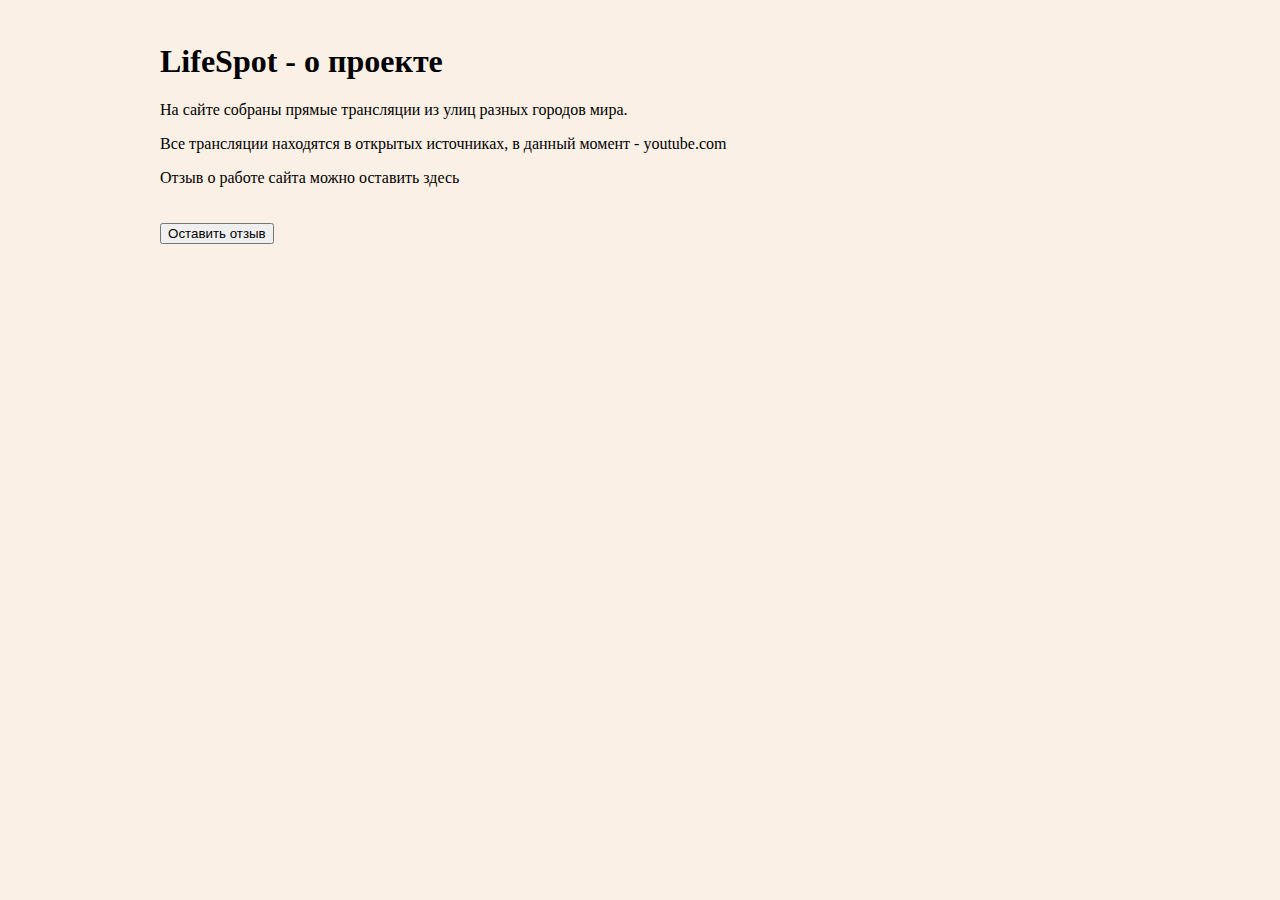
==== LifeSpot/Views/about.html @ c78b212a "!" ====
﻿<!DOCTYPE html>
<html lang="en">

<head>
    <meta charset="UTF-8">
    <title>LifeSpot</title>
    <link href="../Static/CSS/index.css" rel="stylesheet" type="text/css">
    <script type="text/javascript" src="../Static/JS/about.js"></script>
</head>

<header id="header-index">
    <h1>LifeSpot - о проекте</h1>
    <p>На сайте собраны прямые трансляции из улиц разных городов мира.</p>
    <p>Все трансляции находятся в открытых источниках, в данный момент - youtube.com</p>
    <p>Отзыв о работе сайта можно оставить здесь</p>

</header>

<!--SIDEBAR-->
<body>
    <div class="reviews">
        <div class="review-button">
            <button onclick="getReview()">Оставить отзыв</button>
        </div>
    </div>
</body>
<!--FOOTER-->

</html>
---- LifeSpot/Static/CSS/index.css ----
﻿header, footer, body, .video-container {
    background-color: linen;
}

/* Простые селекторы*/
.video-container {
    display: inline-block;
    padding-left: 1%;
    padding-top: 1%;
}

/* Стили панели навигации */
.navbar p 
{
    color: darkgray;
    padding-left: 15%;
}
    /* Стили панели навигации при наведении мышью */
.navbar p:hover 
    {
        color: aliceblue;
    }

header {
    padding-left: 1%;
    padding-top: 1.2%;
}

/* Стили футера */
footer {
    position: absolute;
    bottom: 0;
    font-size: medium;
    color: dimgrey;
    line-height: 66%;
    padding-left: 1%;
}

aside {
    height: 100%; /* Высота в полный размер. Этот параметр можно убрать, если вы хотите выставлять высоту автоматически */
    width: 10%;
    position: absolute; /* Фиксированная позиция сайд-бара. Так он будет оставаться на месте при скроллинге */
    z-index: 1; /* Сайд-бар будет поверх остальных элементов */
    top: 0; /* Сайдбар будет в самой верхней части страницы */
    left: 0;
    background-color: #111; /* Черный цвет фона (задан в виде кода) */
    overflow-x: hidden; /* Отключаем горизонтальную прокрутку */
    padding-top: 2%;
    font-size: large;
}

body {
    padding-left: 11%;
}

.review-container, .review-button {
    display: inline-block;
    margin-top: 0.5em;
    padding-left: 1%;
    padding-top: 1%;
}

.review-text {
    display: block;
    margin-top: 0.5em;
    padding-left: 1%;
    padding-top: 1%;
}
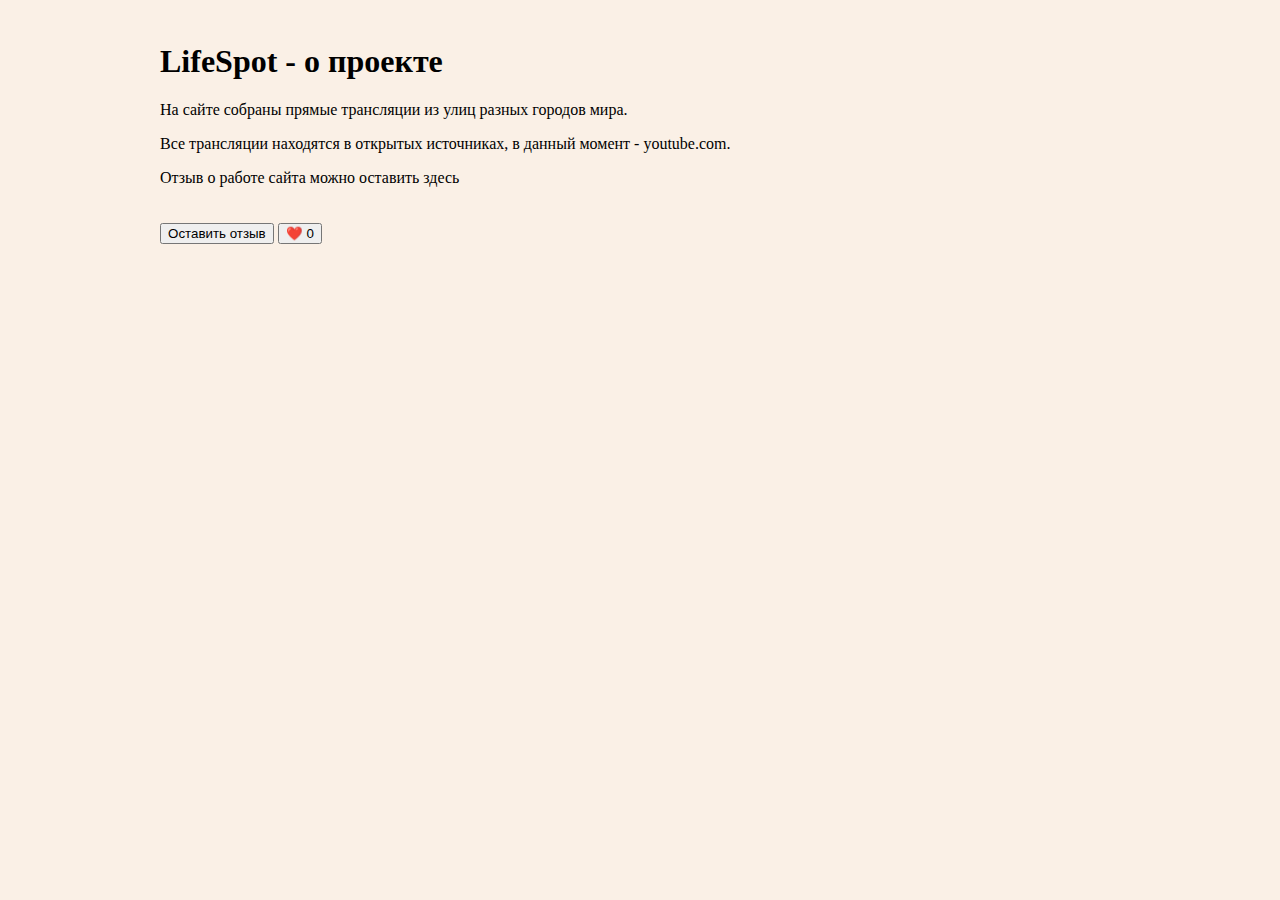
==== commit a214c664: "1" ====
--- a/LifeSpot/Views/about.html
+++ b/LifeSpot/Views/about.html
@@ -10,17 +10,18 @@
 
 <header id="header-index">
     <h1>LifeSpot - о проекте</h1>
-    <p>На сайте собраны прямые трансляции из улиц разных городов мира.</p>
-    <p>Все трансляции находятся в открытых источниках, в данный момент - youtube.com</p>
+    <p>На сайте собраны прямые трансляции из улиц разных городов мира. </p>
+    <p>Все трансляции находятся в открытых источниках, в данный момент - youtube.com. </p>
+    <!--SLIDER-->
     <p>Отзыв о работе сайта можно оставить здесь</p>
-
 </header>
 
 <!--SIDEBAR-->
 <body>
     <div class="reviews">
         <div class="review-button">
-            <button onclick="getReview()">Оставить отзыв</button>
+            <button onclick="addComment()">Оставить отзыв</button>
+            <button id=“RANDOM_NUMBER” onclick=addLike(this.Id)>❤️ 0</button>
         </div>
     </div>
 </body>
